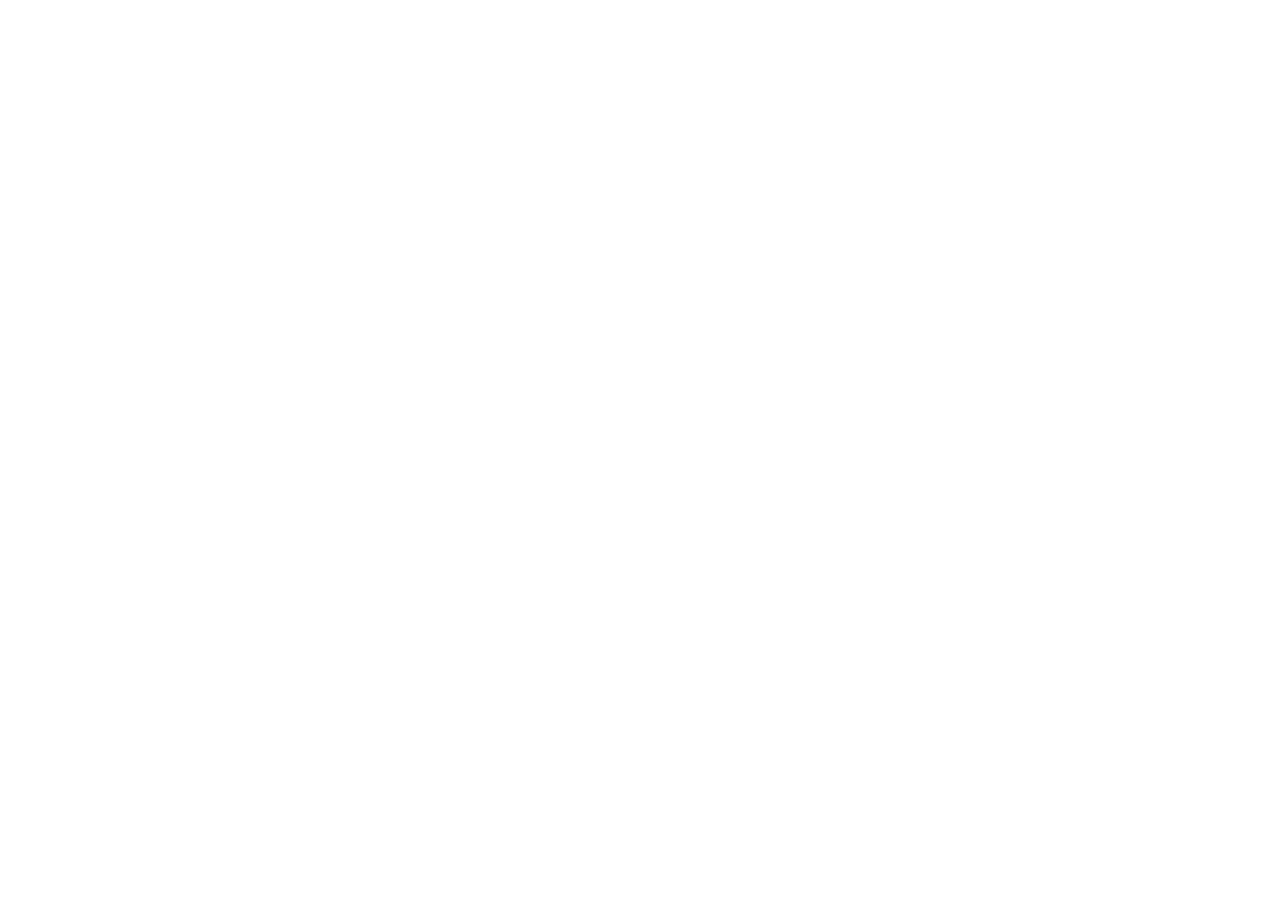
==== highscores.html @ a0d96920 "worked on scores javascript on how that page will be set up, seems easiest" ====
<!DOCTYPE html>
<html lang="en">
<head>
  <meta charset="UTF-8">
  <meta http-equiv="X-UA-Compatible" content="IE=edge">
  <meta name="viewport" content="width=device-width, initial-scale=1.0">
  <title>Document</title>
</head>
<body>
  
</body>
</html>
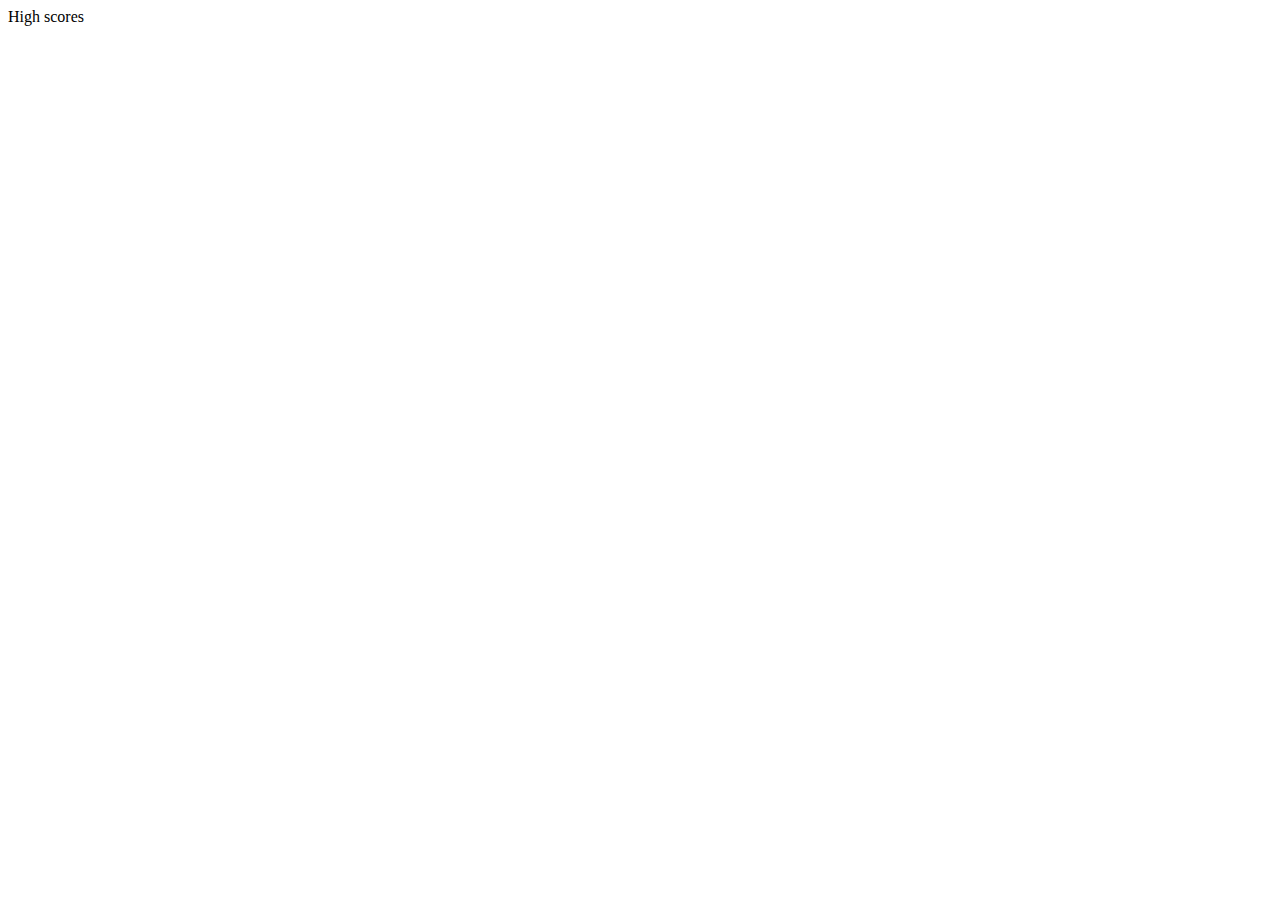
==== commit 577a3b3c: "started a little fleshing out / planning of the HTMLs based on the mockup" ====
--- a/highscores.html
+++ b/highscores.html
@@ -7,6 +7,9 @@
   <title>Document</title>
 </head>
 <body>
-  
+  High scores
+  <!--list of all scores in local storage-->
+  <!--go back button-->
+  <!--Clear high scores button-->
 </body>
 </html>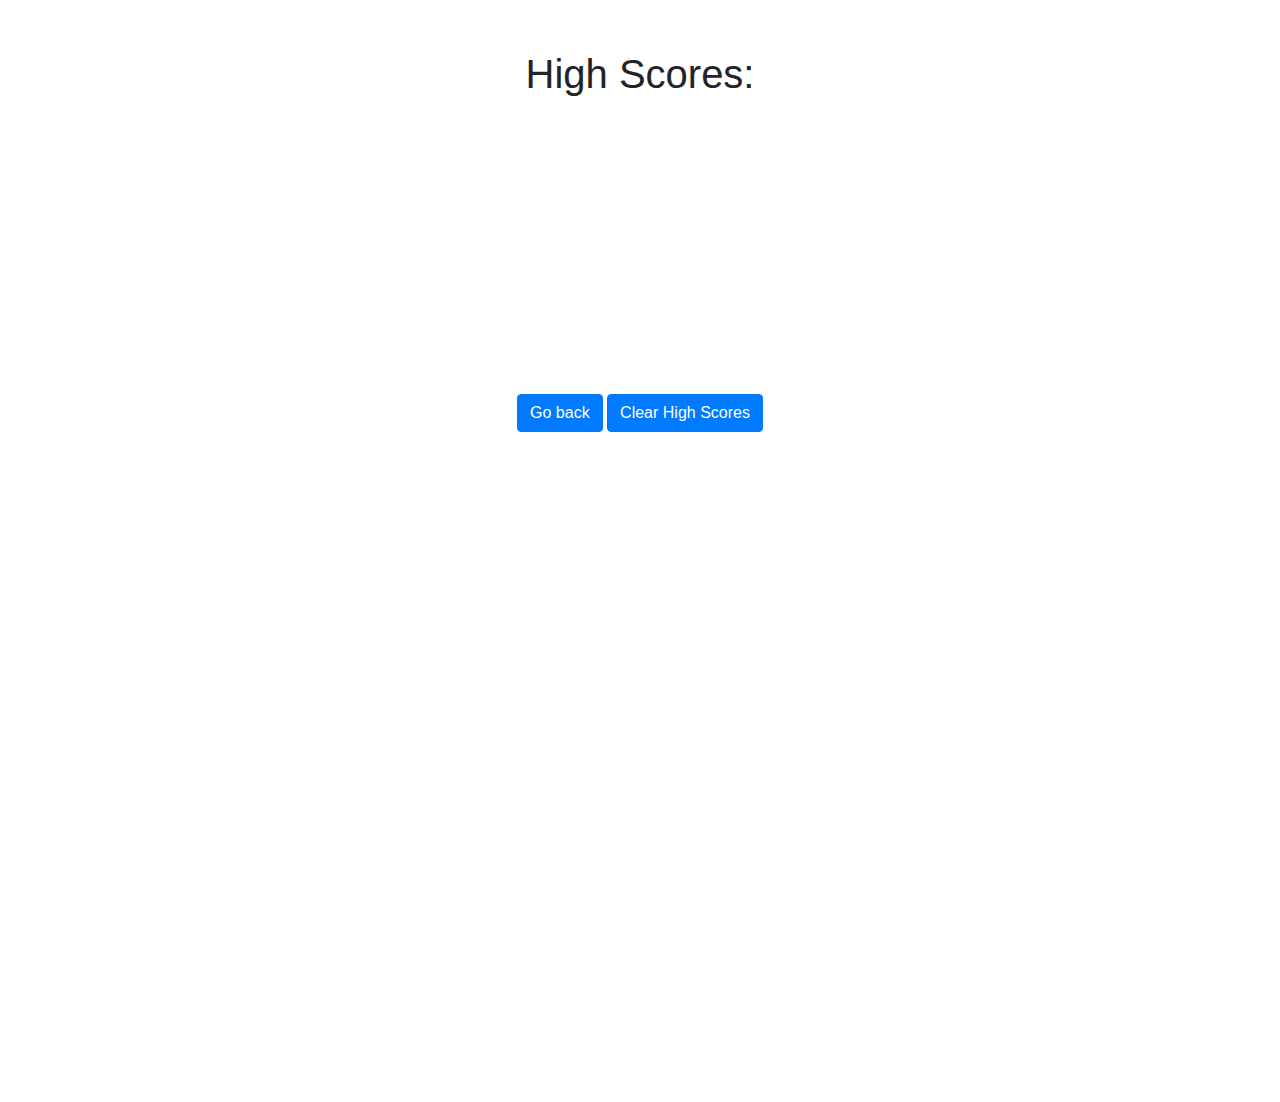
==== commit 6d71b85d: "added all to html, time for button configuration" ====
--- a/highscores.html
+++ b/highscores.html
@@ -4,12 +4,25 @@
   <meta charset="UTF-8">
   <meta http-equiv="X-UA-Compatible" content="IE=edge">
   <meta name="viewport" content="width=device-width, initial-scale=1.0">
-  <title>Document</title>
+  <title>Quiz High Scores</title>
+  <link rel="stylesheet" href="https://cdnjs.cloudflare.com/ajax/libs/twitter-bootstrap/4.3.1/css/bootstrap.min.css">
+  <link rel="stylesheet" href="./assets/CSS/styles.css"/>
 </head>
 <body>
-  High scores
-  <!--list of all scores in local storage-->
+  <header class="headflex">
+    <div class="text-center p5 m5">
+      <h1>High Scores:</h1>
+    </div>
+  </header>
+  <main class="text-center min-vh-100 justify-content-center p-5 m-5">
+    <ol id="loadedScores" class="m-5 p-5">
+
+    </ol>
+      <button type="submit" class="btn btn-primary">Go back</button>
+      <button type="submit" class="btn btn-primary">Clear High Scores</button>
+<!--list of all scores in local storage-->
   <!--go back button-->
   <!--Clear high scores button-->
+  </main>
 </body>
 </html>--- a/assets/CSS/styles.css
+++ b/assets/CSS/styles.css
@@ -0,0 +1,26 @@
+/* CSS for Code Quiz*/
+/* Universal style*/
+* {
+  margin: 0;
+  padding: 0;
+  box-sizing: border-box;
+}
+
+.headflex {
+  display: flex;
+  justify-content: space-around;
+  padding-top: 50px;
+  font-size: 48px;
+}
+
+.headflex div {
+  justify-content: flex-end;
+}
+
+.presentQuestions {
+  display: none;
+}
+
+.quizComplete {
+  display: none;
+}
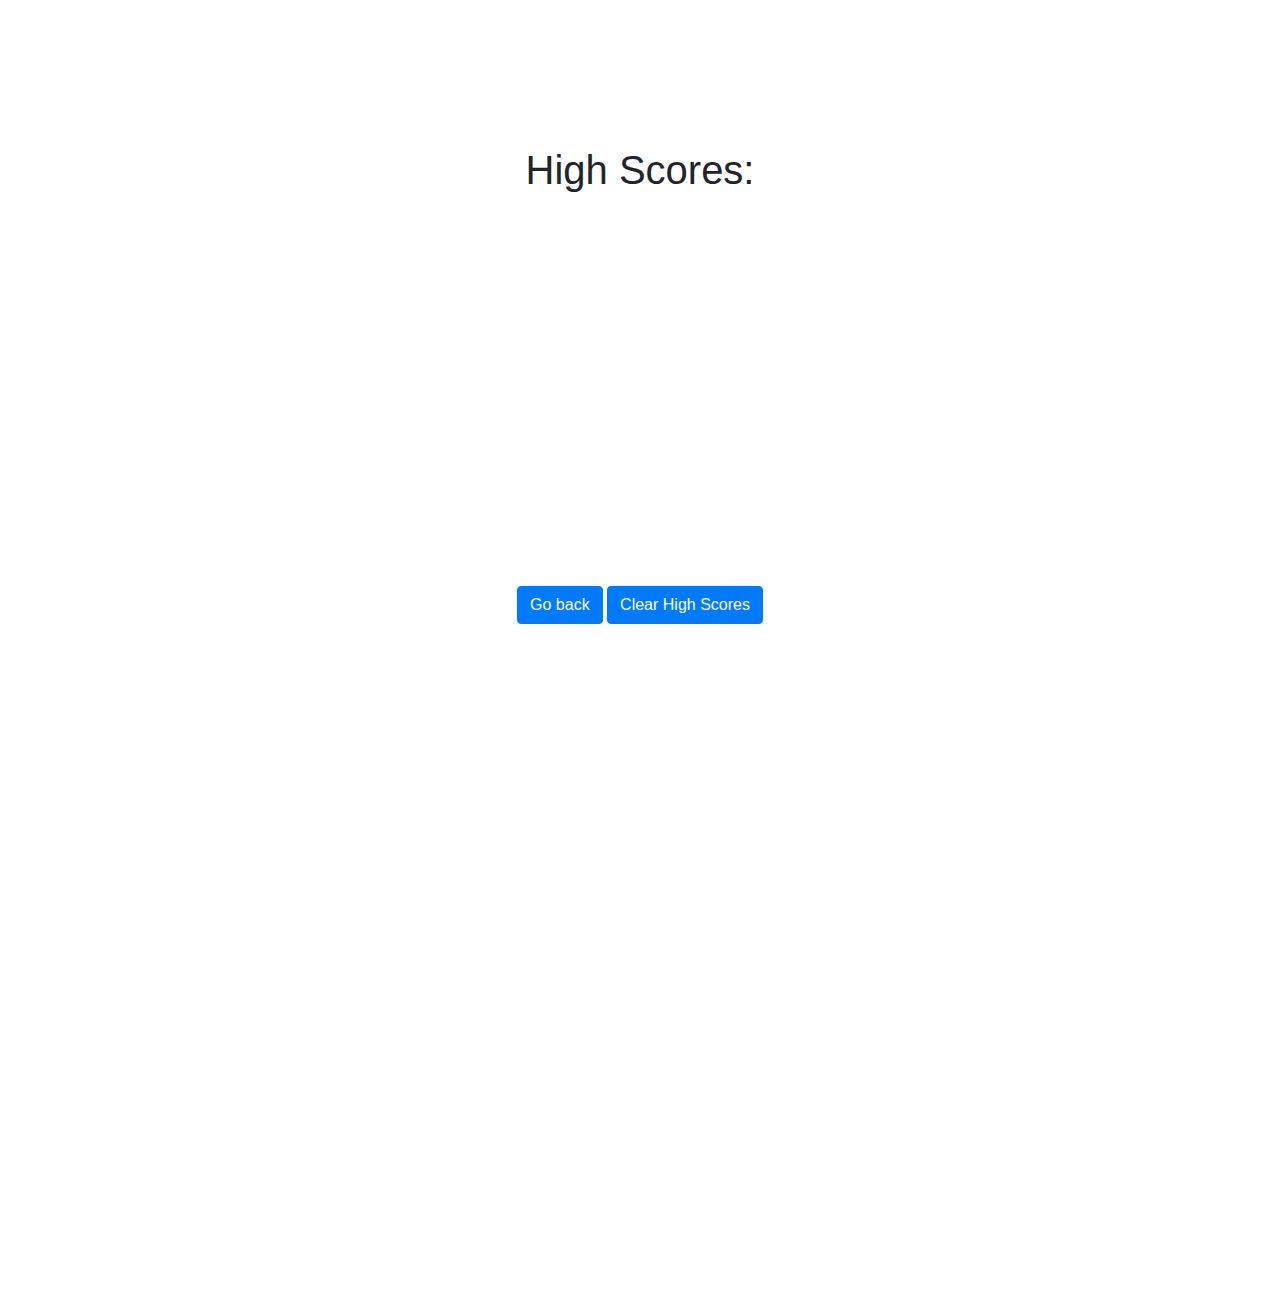
==== commit 37f53a74: "finished, all local storage fixed and appears on page" ====
--- a/highscores.html
+++ b/highscores.html
@@ -10,7 +10,7 @@
 </head>
 <body>
   <header class="headflex">
-    <div class="text-center p5 m5">
+    <div class="text-center p-5 m-5">
       <h1>High Scores:</h1>
     </div>
   </header>
@@ -18,11 +18,9 @@
     <ol id="loadedScores" class="m-5 p-5">
 
     </ol>
-      <button type="submit" class="btn btn-primary">Go back</button>
-      <button type="submit" class="btn btn-primary">Clear High Scores</button>
-<!--list of all scores in local storage-->
-  <!--go back button-->
-  <!--Clear high scores button-->
+      <button onclick="location.href='index.html'" type="submit" class="btn btn-primary">Go back</button>
+      <button id="clear" class="btn btn-primary">Clear High Scores</button>
   </main>
+  <script src="assets/JS/scores.js"></script> 
 </body>
 </html>--- a/assets/CSS/styles.css
+++ b/assets/CSS/styles.css
@@ -6,11 +6,15 @@
   box-sizing: border-box;
 }
 
+.hide {
+  display: none;
+}
+
 .headflex {
   display: flex;
   justify-content: space-around;
   padding-top: 50px;
-  font-size: 48px;
+  font-size: 36px;
 }
 
 .headflex div {
@@ -24,3 +28,13 @@
 .quizComplete {
   display: none;
 }
+
+.boldQuestion {
+  text-decoration: solid;
+  font-size: 36px;
+}
+
+.finalScores {
+  text-decoration: solid;
+  font-size: 36px;
+}
